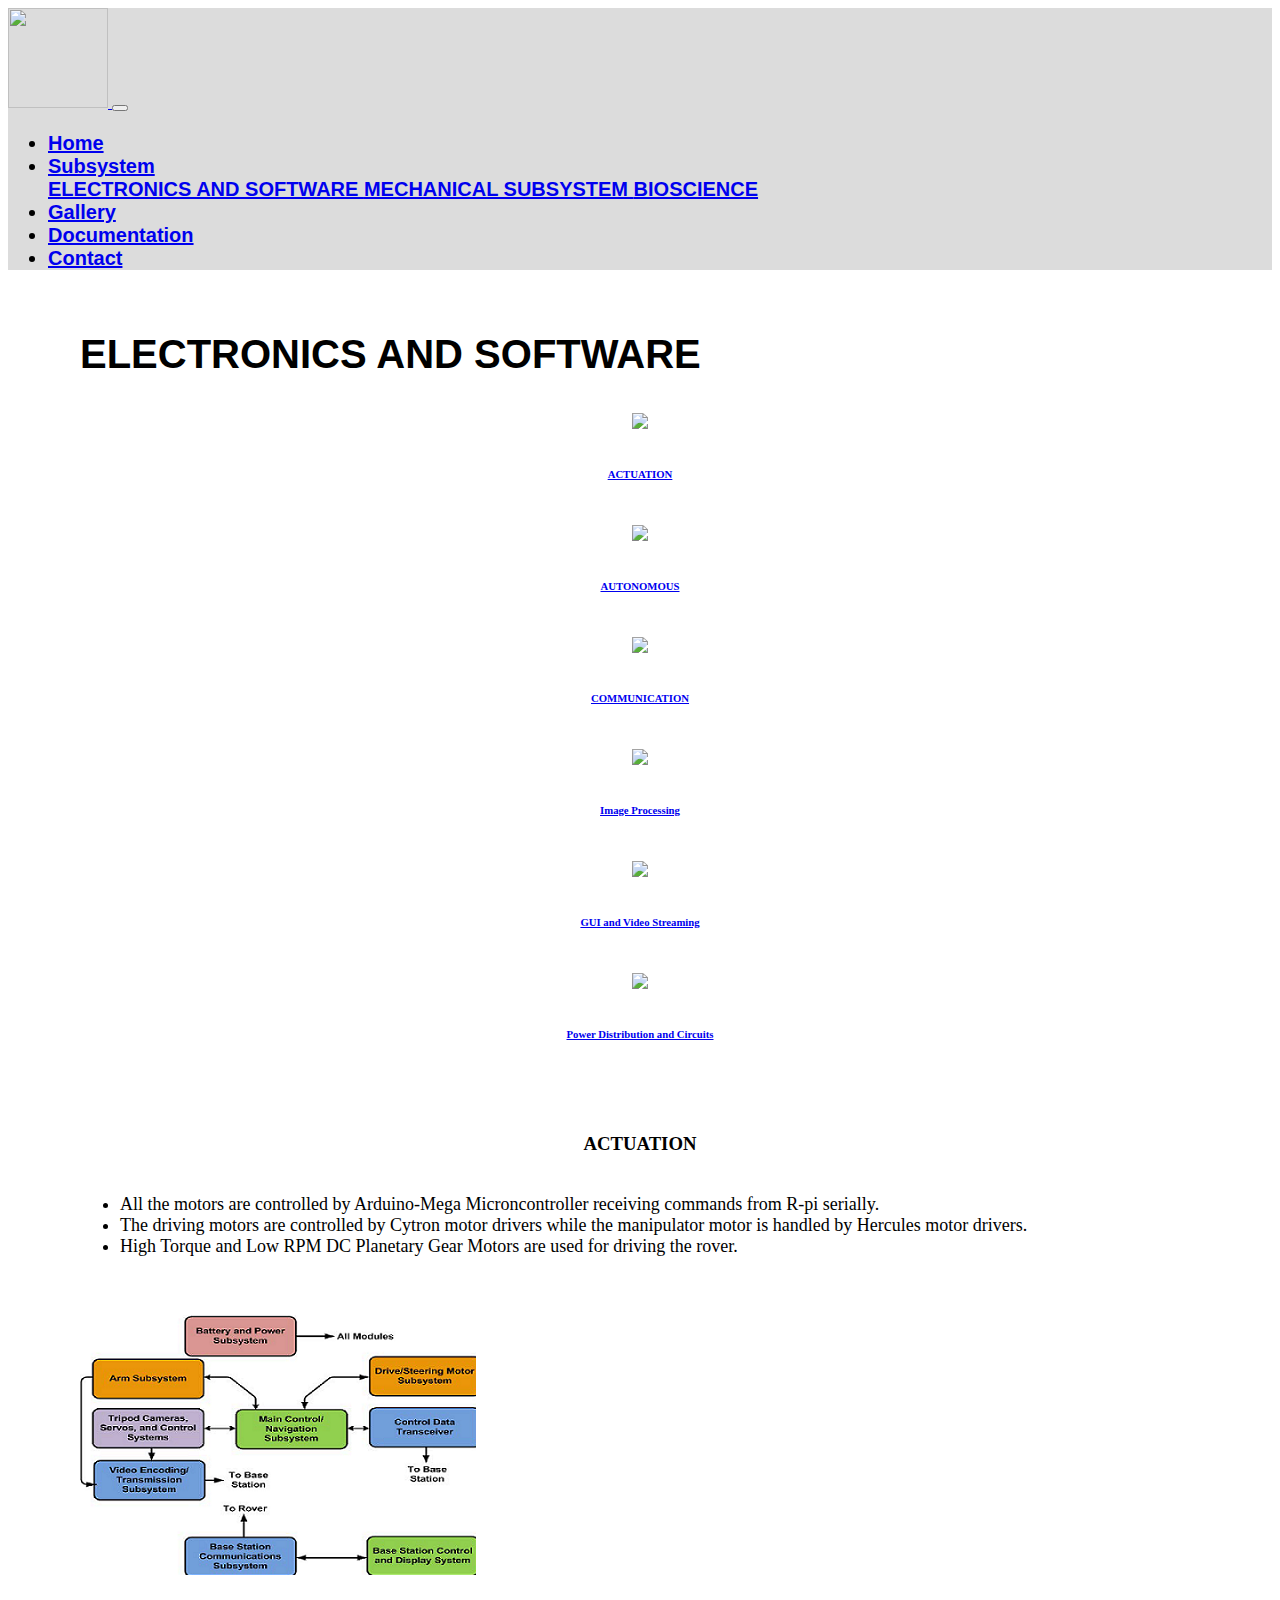
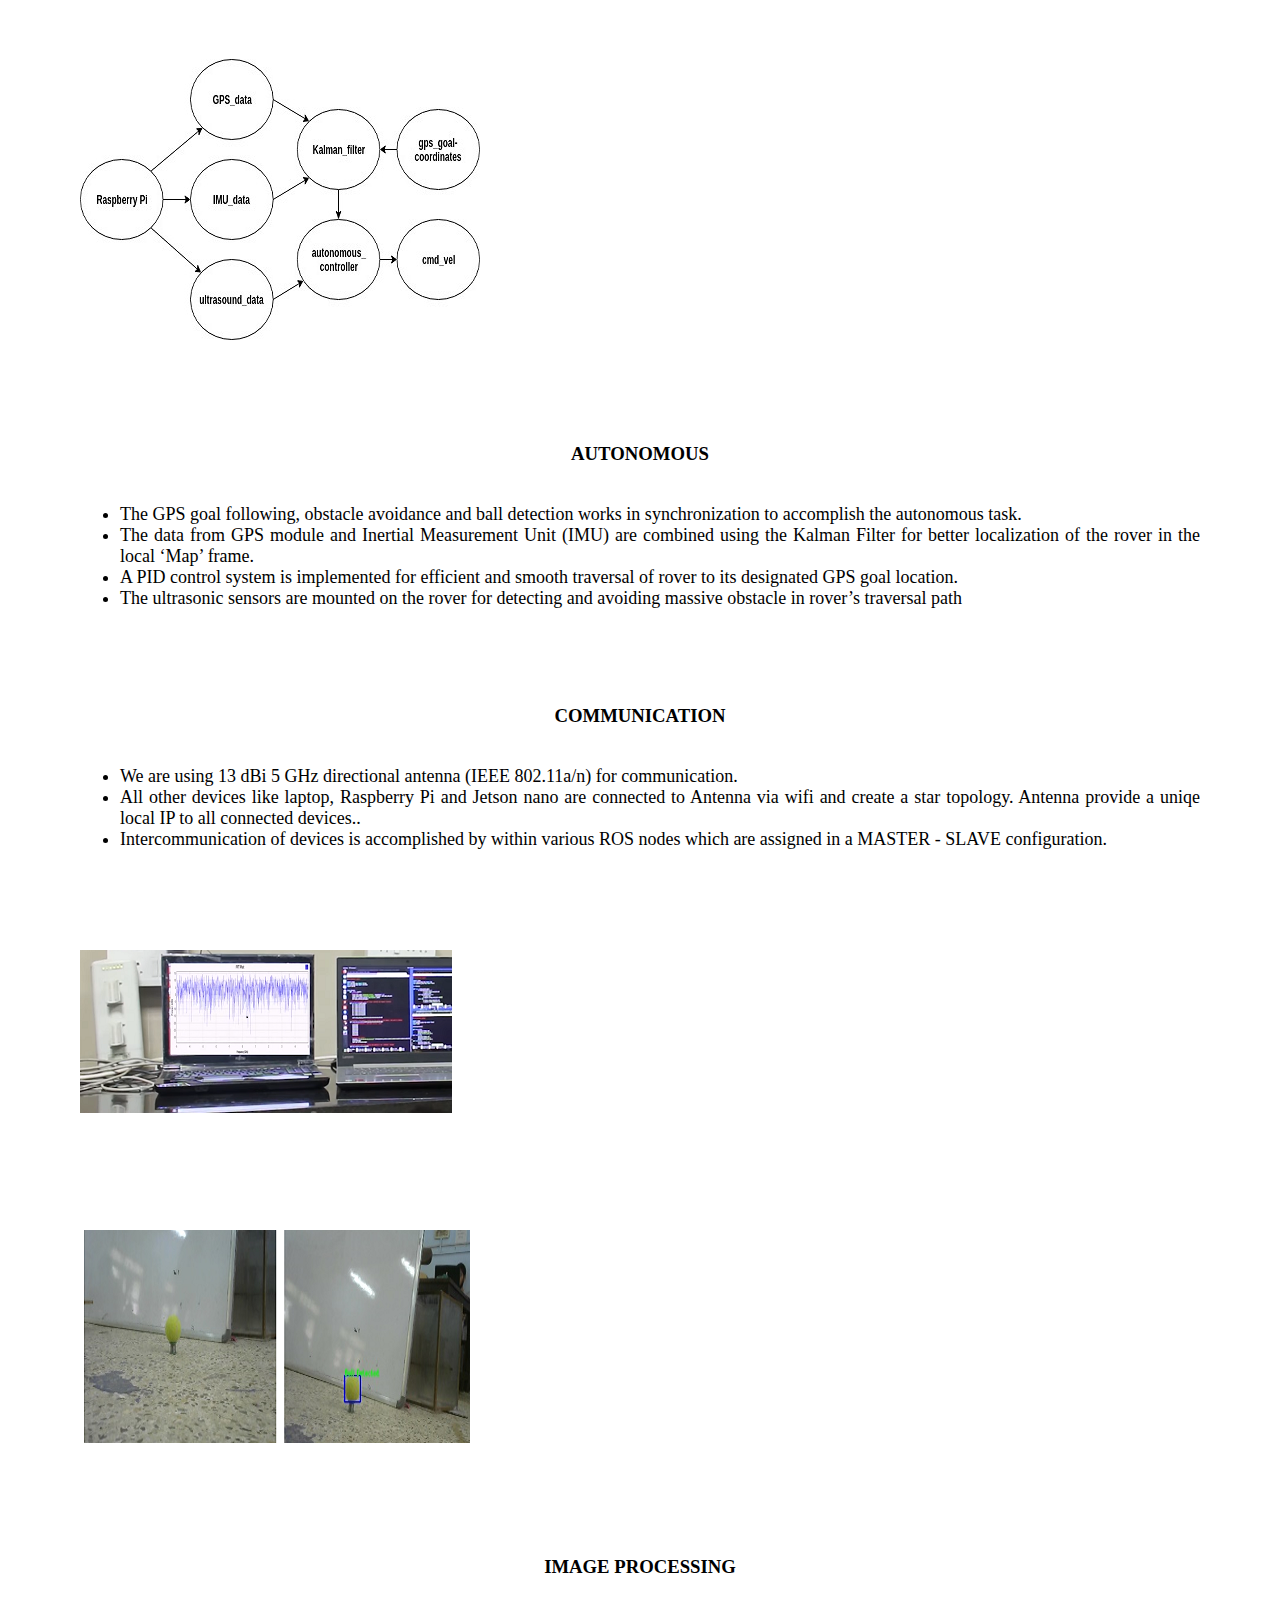
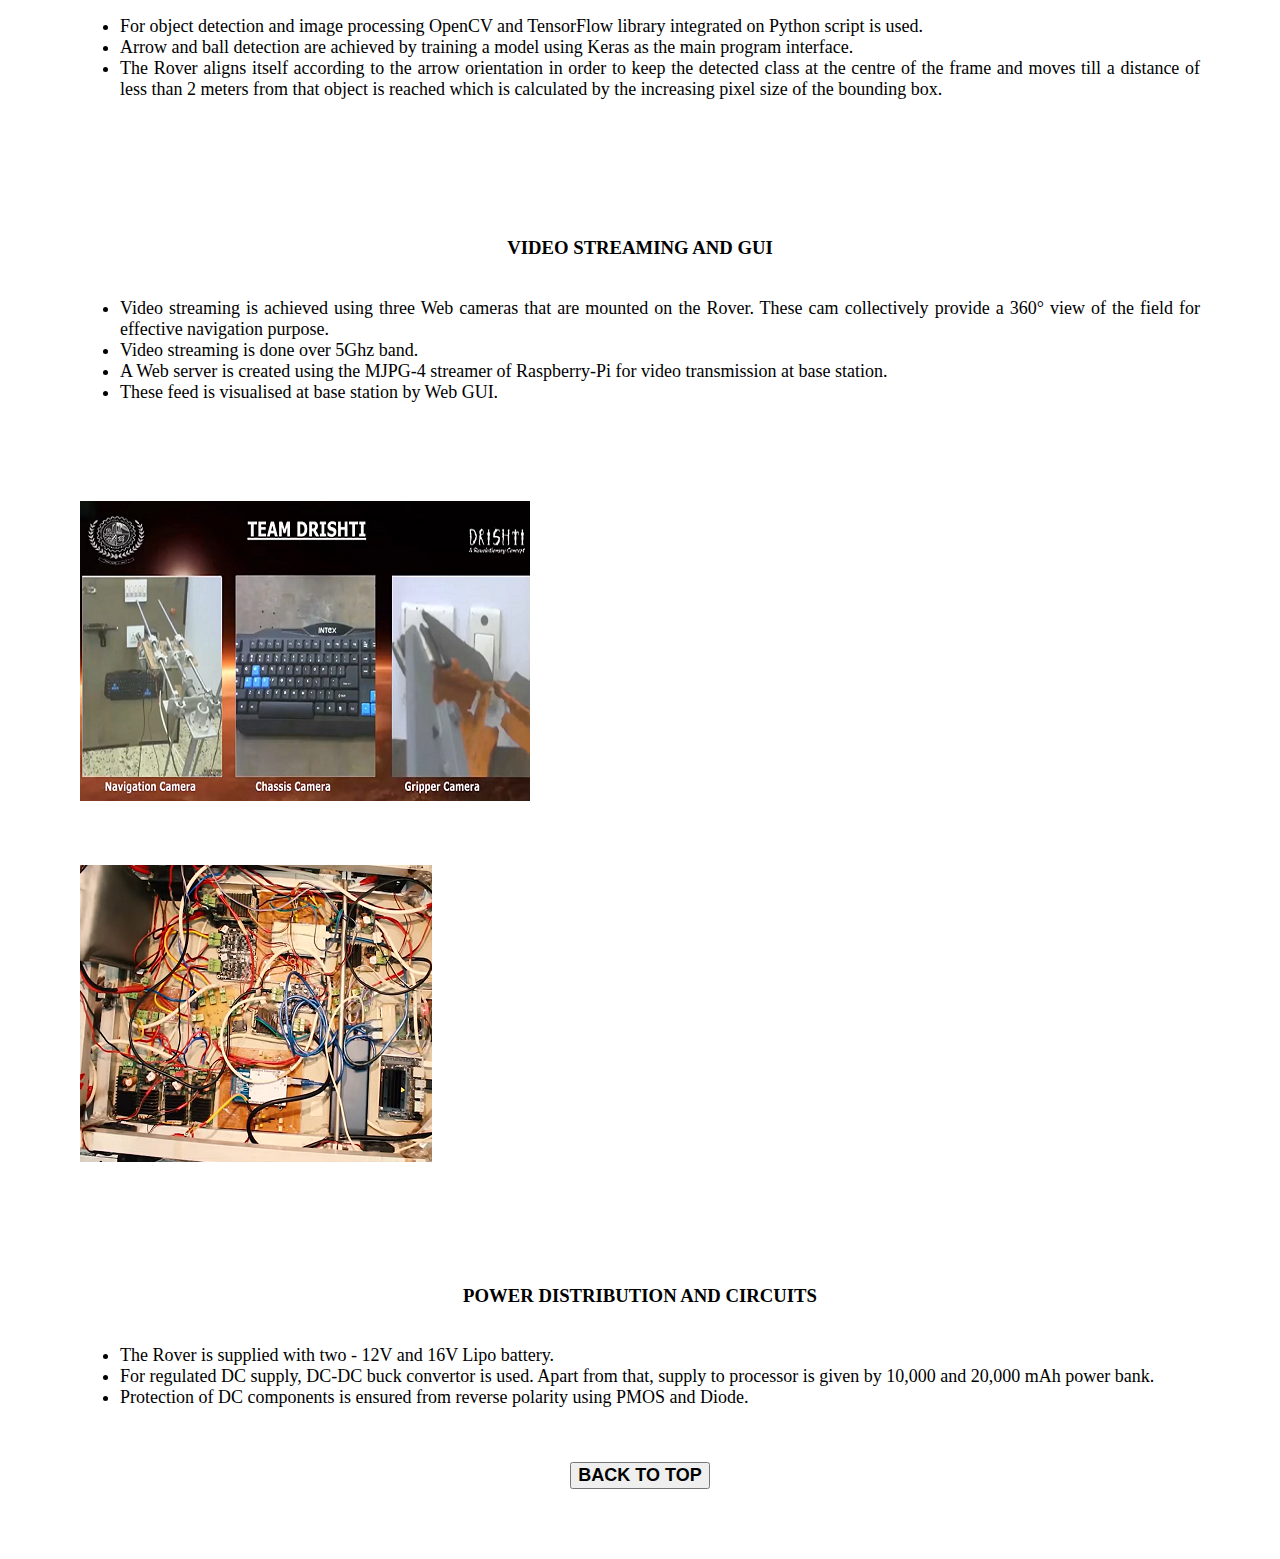
==== electronics.html @ 45e0bbbf "Update electronics.html" ====
<!DOCTYPE html>
<html>
<head>
    <meta charset="utf-8">
    <meta name="viewport" content="width=device-width, initial-scale=1, shrink-to-fit=no">
    <title>
        Electronics
    </title>
    <link rel="stylesheet" href="css/bootstrap.min.css">
    <link rel="stylesheet" type="text/css" media="screen" href="electronics.css">
    </head>
    <body>
        <!----------------------------------------->
        <!--navbar-->
        <a name="top"></a>
        <nav class="navbar navbar-expand-md navbar-light" style="background-color:	rgb(220,220,220);">
            <a href ="#" class="navbar-brand">
                    <img src="images/rover.jpg"
                    height="100"
                    width="100"> 
            </a>
            <button type="button" class="navbar-toggler" data-toggle="collapse" data-target="#menu">
                <span class="navbar-toggler-icon"></span>
            </button>
            <div class="collapse navbar-collapse" id="menu">
                <ul class="navbar-nav ml-auto">
                    <!-------------------------------------------------------------------------------->
                    <!--DROPDOWN-->
                    <li class="nav-item"style="font-weight: bold;"><a href="index.html" class="nav-link">Home</a></li>
                        <li class="nav-item dropdown "style="font-weight: bold;">
                            <a href="#" class="nav-link dropdown-toogle" data-toggle="dropdown">Subsystem</a>
                            <div class="dropdown-menu"style="background-color:	rgb(220,220,220);">
                                <a href="electronics.html" class="dropdown-item">
                                    ELECTRONICS AND SOFTWARE
                                </a>
                                <a href="mechanical.html" class="dropdown-item">
                                    MECHANICAL SUBSYSTEM
                                </a>
                                <a href="bioscience.html" class="dropdown-item">
                                            BIOSCIENCE
                                </a>
                            </div>
                        </li>
                   <!-- <li class="nav-item"style="font-weight: bold;"><a href="file:///C:/Users/Lenovo/Desktop/rover_site/WEBSITE/team.html" class="nav-link">Team</a></li>-->
                    <!-------------------------------------------------------------------------------->
                    <!--DROPDOWN-->
                        <li class="nav-item dropdown"style="font-weight: bold;">
                            <a href="gallery.html" class="nav-link">Gallery</a> 
                        </li> 
                        <li class="nav-item"style="font-weight: bold;"><a href="https://docs.google.com/document/d/1h-xd_8QDOgz58PQw7iZVhm_-3nVZVRTl69o0Dmo1EVg/edit" class="nav-link">Documentation</a></li>
                        <li class="nav-item"style="font-weight: bold;"><a href="index.html" class="nav-link">Contact</a>
                    </li>
                </ul>
            </div>
        </nav>

        <!------------------------------------------------------------->
        <!--CONTENT-->
        <div style="background-image: url(background3.jpg);  background-size: cover;">
        <div class="con">
            <div class="row">
                <div class="col-12 text-center" style=" font-family: Arial, Helvetica, sans-serif; font-size: 40px; font-weight: bold;">
                   ELECTRONICS AND SOFTWARE
                </div>
            </div>
            <br><br>
            <div class="row">
                <div class="col-lg-2 col-sm-12" style="text-align: center;">
                    <img src="images/actuation.jpg">
                    <br>
                   <a href="#actuator"><h6 style="padding-top: 10px;padding-bottom: 20px;">ACTUATION</h6></a> 
                </div>
                <div class="col-lg-2 col-sm-12" style="text-align: center;">
                    <img src="images/autonomous.jpg">
                    <br>
                   <a href="#autonomous"><h6 style="padding-top: 10px;padding-bottom: 20px;">AUTONOMOUS</h6></a> 
                </div>
                <div class="col-lg-2 col-sm-12" style="text-align: center;">
                    <img src="images/wifi.jpg">
                    <br>
                   <a href="#wifi"><h6 style="padding-top: 10px;padding-bottom: 20px;">COMMUNICATION</h6></a> 
                </div>
                <div class="col-lg-2 col-sm-12" style="text-align: center;">
                    <img src="images/ip.jpg">
                    <br>
                   <a href="#ip"><h6 style="padding-top: 10px;padding-bottom: 20px;">Image Processing</h6></a> 
                </div>
                <div class="col-lg-2 col-sm-122" style="text-align: center;">
                    <img src="images/gui.jpg">
                    <br>
                   <a href="#gui"><h6 style="padding-top: 10px;padding-bottom: 20px;">GUI and Video Streaming</h6></a> 
                </div>
                <div class="col-lg-2 col-sm-12" style="text-align: center;">
                    <img src="images/power.jpg">
                    <br>
                   <a href="#power"><h6 style="padding-top: 10px;">Power Distribution and Circuits</h6></a> 
                </div>
                <!------------------------------------------------------------------------------------------------------------>
            </div>
        <div class="row">
            <div class="col-md-8 col-sm-12"style="padding-top: 50px;" id="actuator">
                <h3 style="text-align: center;">
                    ACTUATION
                </h3>
                <ul style="padding-top: 20px;text-align: justify;font-size: 18px;">
                    <li>All the motors are controlled by Arduino-Mega Microncontroller receiving commands from R-pi serially.</li>
                    <li> The driving motors are controlled by Cytron motor drivers while the manipulator motor
                        is handled by Hercules motor drivers. </li>
                    <li>High Torque and Low RPM DC Planetary Gear Motors are used for driving the rover.</li>
                </ul>
            </div>
            <div class="col-md-4 col-sm-12 text-center"style="padding-top: 40px;">
                <img class="img-fluid " src="solar/actuation.jpg" alt="actuation">
            </div>
    
            <!-------------------------------------------------------->
            <!--AUTONOMOUS-->
            
            <div class="col-md-4 col-sm-12  text-center" style="padding-top: 80px;">
                <img class="img-fluid" alt="autonomous" src="solar/kalman_filter.jpg">
            </div>
            <div class="col-md-8 col-sm-12" style="padding-top: 80px;" id="autonomous">
                <h3 style="text-align: center;">
                    AUTONOMOUS
                </h3>
                <ul style="padding-top: 20px;text-align: justify; font-size: 18px;">
                    <li>The GPS goal following, obstacle avoidance and ball detection works in synchronization to accomplish the autonomous task. </li>
                    <li>The data from GPS module and Inertial Measurement Unit (IMU) are combined using the Kalman Filter for better localization of the rover in the local ‘Map’ frame. </li>
                    <li>A PID control system is implemented for efficient and smooth traversal of rover to its designated GPS goal location.  </li>
                    <li>The ultrasonic sensors are mounted on the rover for detecting and avoiding massive obstacle in rover’s traversal path </li>
                </ul>
        
        </div>
        <!---------------------------------------------------------------->
        <!--COMMUNICATION-->
        <div class="col-md-8 col-sm-12"style="padding-top: 60px;" id="wifi">
            <h3 style="text-align: center;">
                COMMUNICATION
            </h3>
            <ul style="padding-top: 20px; text-align: justify;font-size: 18px;">
                <li>We are using 13 dBi 5 GHz directional antenna (IEEE 802.11a/n) for communication.</li>
                <li>All other devices like laptop, Raspberry Pi and Jetson nano are connected to Antenna via wifi and create a star topology.
                    Antenna provide a uniqe local IP to all connected devices..</li>
                <li>Intercommunication of devices is accomplished by within various ROS nodes which are assigned in a MASTER - SLAVE configuration.</li>
            </ul>
        </div>
        <div class="col-md-4 col-sm-12 text-center"style="padding-top: 10px;">
            <img class="img-fluid " src="solar/communication.jpg" alt="communication" style="padding-top: 60px;">
        </div>
        <!----------------------------------------------------->
        <!--IMAGE PROCESSING-->
        <div class="col-md-4 col-sm-12 text-center" >
            <img class="img-fluid " src="solar/ip.jpg" alt="ip" style="padding-top: 100px;">
        </div>
        <div class="col-md-8 col-sm-12" style="padding-top: 90px;" id="ip">
            <h3 style="text-align: center;">
                IMAGE PROCESSING
            </h3>
            <ul style="padding-top: 20px;text-align: justify;font-size: 18px;">
                <li>For object detection and image processing OpenCV and TensorFlow library integrated on Python script is used.  </li>
                <li>Arrow and ball detection are achieved by training a model using Keras as the main program interface.</li>
                <li>The Rover aligns itself according to the arrow orientation in order to keep the detected class at the centre of the frame and moves till a distance of less than 2 meters from that
                        object is reached which is calculated by the increasing pixel size of the bounding box. </li>
            </ul>
        
    </div>
    <!-------------------------------------------------->
    <!--GUI-->
    <div class="col-md-8 col-sm-12"style="padding-top: 100px;">
        <h3 style="text-align: center;" id="gui">
            VIDEO STREAMING AND GUI
        </h3>
        <ul style="padding-top: 20px;text-align: justify;font-size: 18px;">
            <li>Video streaming is achieved using three Web cameras that are mounted on the Rover. These cam collectively provide a 360° view of the field for effective navigation purpose.</li>
            <li>Video streaming is done over 5Ghz band. </li>
            <li>A Web server is created using the MJPG-4 streamer of Raspberry-Pi for video transmission at base station.</li>
            <li>These feed is visualised at base station by Web GUI. </li>
        </ul>
    </div>
    <div class="col-md-4 col-sm-12 text-center"style="padding-top: 80px;">
        <img class="img-fluid" src="solar/gui1.jpg" alt="GUI">
    </div>
        <!-------------------------------------------------->
        <!--CIRCUIT-->
        <div class="col-md-4 col-sm-12 text-center" style="padding-top: 60px;">
            <img class="img-fluid " src="solar/circuit.jpg" alt="circuit">
        </div>
        <div class="col-md-8 col-sm-12" style="padding-top: 100px;" id="power">
            <h3 style="text-align: center;">
                POWER DISTRIBUTION AND CIRCUITS
            </h3>
            <ul style="padding-top: 20px;text-align: justify;font-size: 18px;">
                <li>The Rover is supplied with two - 12V and 16V Lipo battery.  </li>
                <li>For regulated DC supply, DC-DC buck convertor is used. Apart from that, supply to processor is given by 10,000 and 20,000 mAh power bank.</li>
                <li>Protection of DC components is ensured from reverse polarity using PMOS and Diode.</li>
            </ul>
        
    </div>
        </div>
            <br>
            <br>
<div style="text-align: center;font-size: 20px; font-weight: bold;">
            <a href="#top">
                <button type="button" class="btn btn-info btn-lg" style="font-size: 18px; font-weight: bold; ">BACK TO TOP</button></a>
        </div></div></div>
        <script src="js/jquery.min.js"></script>
        <script src="js/bootstrap.min.js"></script>
    </body>
</html>
---- electronics.css ----
.navbar-nav{
    font-family: Arial;
    font-size: 20px;
}
.con{
    border:2px solid transparent;
    padding-top: 40px;
     padding-left: 70px;
     padding-right: 70px;
     padding-bottom: 60px;
 }
 ul li:hover{
    background-color:rgb(211,211,211);
    font-weight: bolder;
}
@media (max-width: 600.98px) { 
    .con{
        border:2px solid transparent;
        padding-top: 40px;
         padding-left: 20px;
         padding-right: 20px;
         padding-bottom: 60px;
     }
}
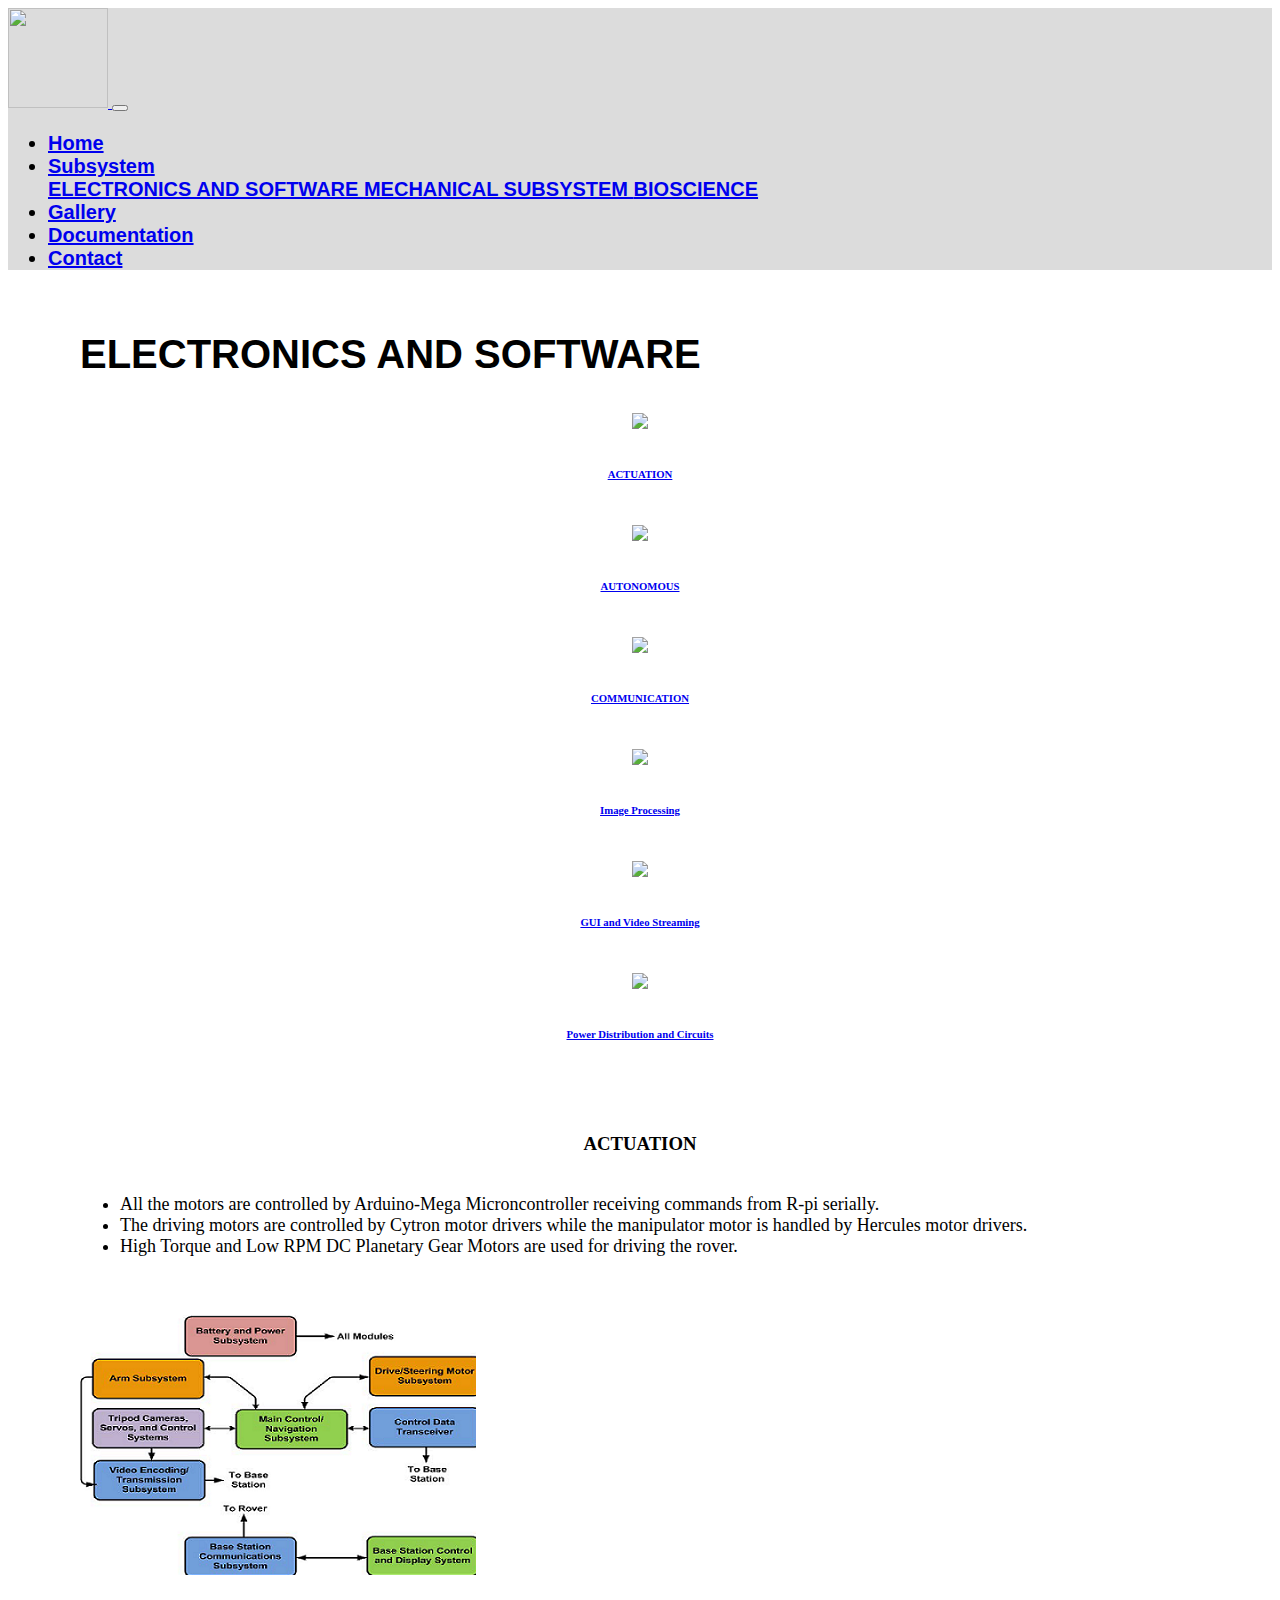
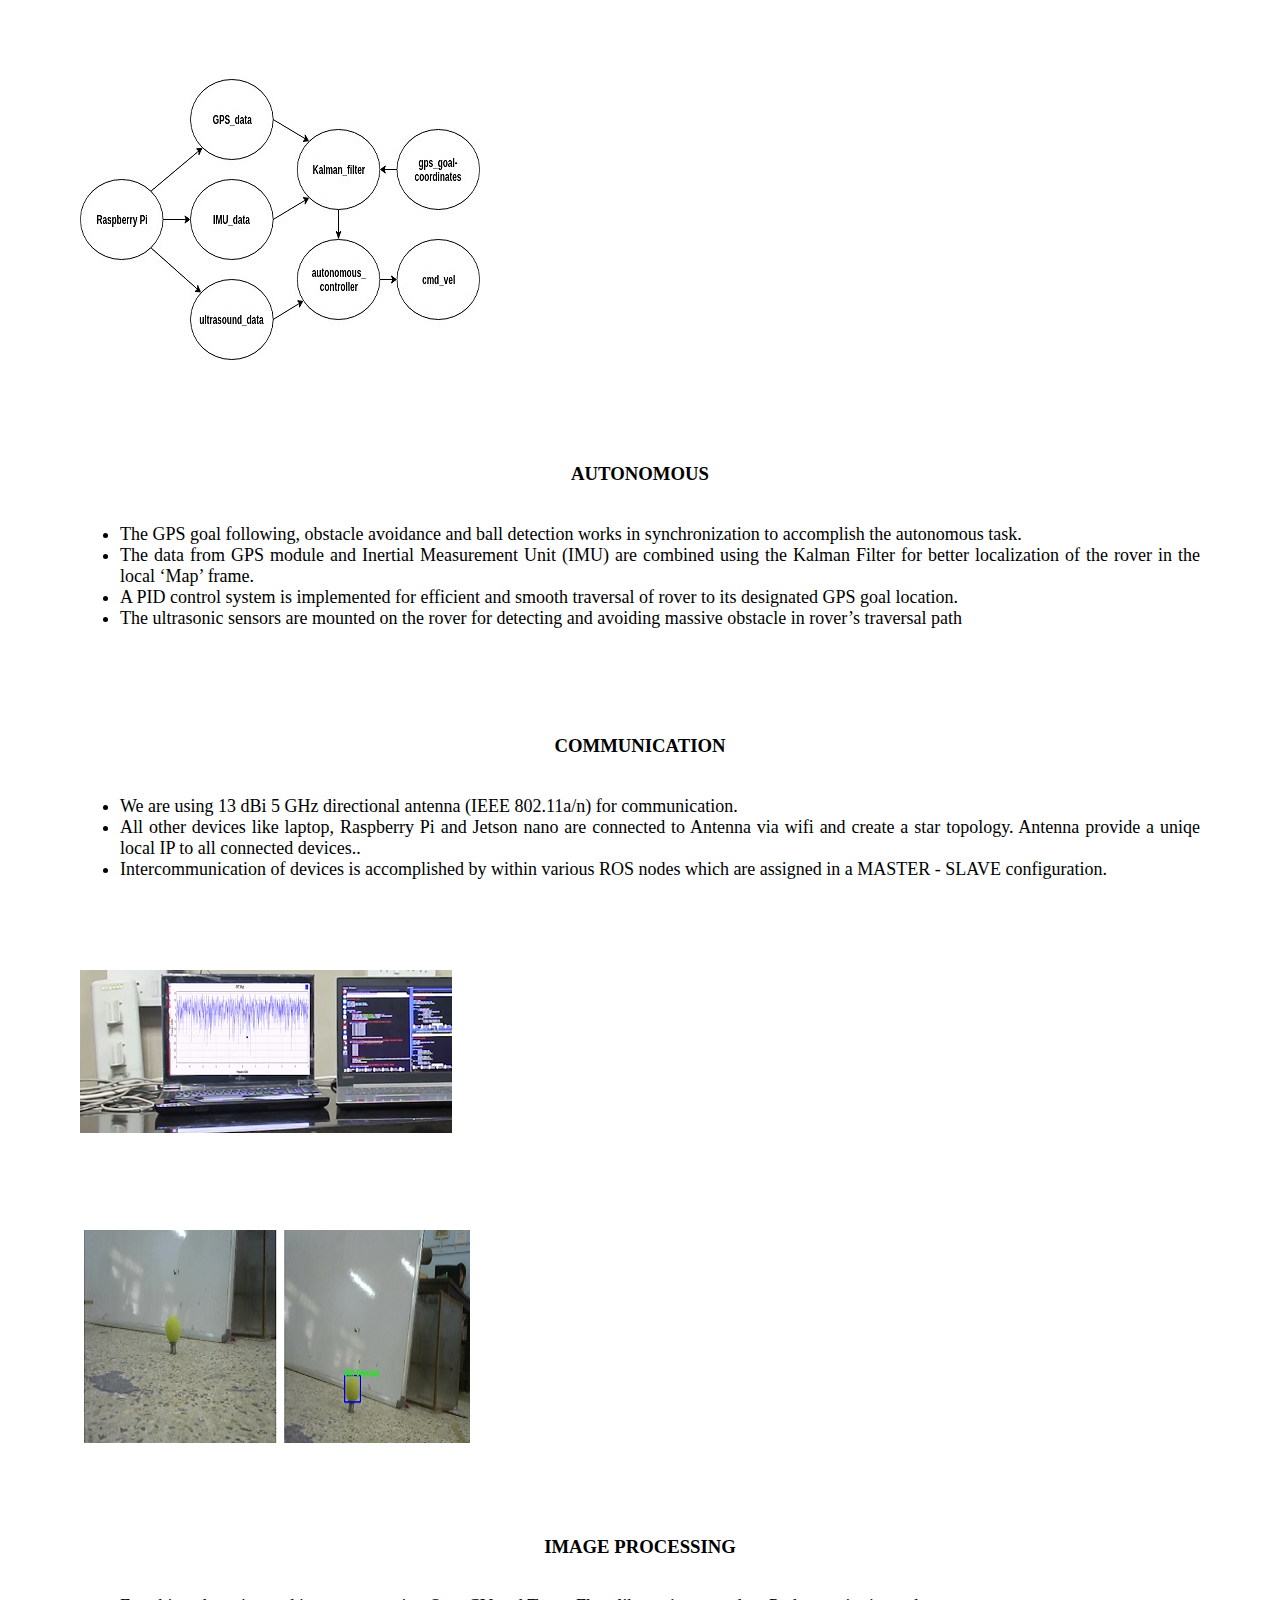
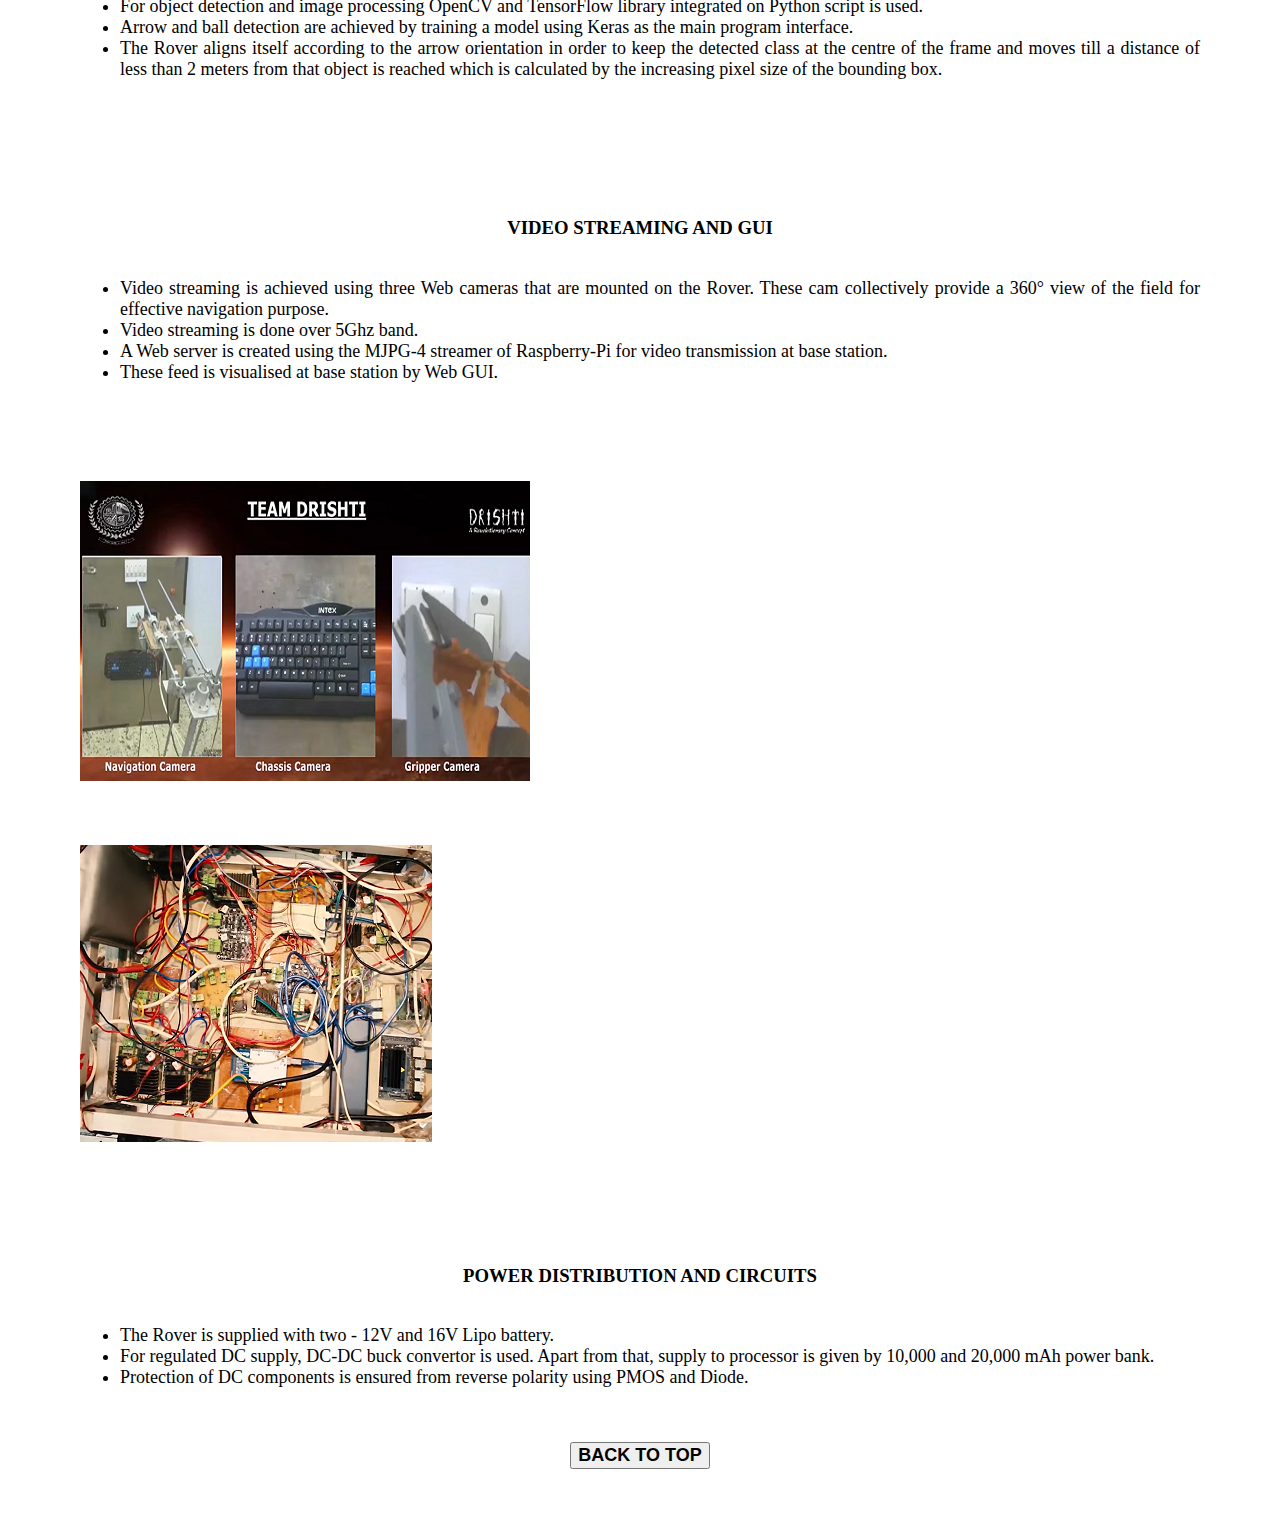
==== commit baf4355f: "Update electronics.html" ====
--- a/electronics.html
+++ b/electronics.html
@@ -17,12 +17,12 @@
             <a href ="#" class="navbar-brand">
                     <img src="images/rover.jpg"
                     height="100"
-                    width="100"> 
+                    width="100">
             </a>
             <button type="button" class="navbar-toggler" data-toggle="collapse" data-target="#menu">
                 <span class="navbar-toggler-icon"></span>
             </button>
-            <div class="collapse navbar-collapse" id="menu">
+            <div class="collapse navbar-collapse h" id="menu">
                 <ul class="navbar-nav ml-auto">
                     <!-------------------------------------------------------------------------------->
                     <!--DROPDOWN-->
@@ -56,7 +56,7 @@
 
         <!------------------------------------------------------------->
         <!--CONTENT-->
-        <div style="background-image: url(background3.jpg);  background-size: cover;">
+        <div style="background-image: url(background1.jpg);  background-size: cover;background-color: rgba(255,255,255,0.7); background-blend-mode: lighten;">
         <div class="con">
             <div class="row">
                 <div class="col-12 text-center" style=" font-family: Arial, Helvetica, sans-serif; font-size: 40px; font-weight: bold;">
@@ -65,32 +65,32 @@
             </div>
             <br><br>
             <div class="row">
-                <div class="col-lg-2 col-sm-12" style="text-align: center;">
+                <div class="col-lg-2 col-sm-6" style="text-align: center;">
                     <img src="images/actuation.jpg">
                     <br>
                    <a href="#actuator"><h6 style="padding-top: 10px;padding-bottom: 20px;">ACTUATION</h6></a> 
                 </div>
-                <div class="col-lg-2 col-sm-12" style="text-align: center;">
+                <div class="col-lg-2 col-sm-6" style="text-align: center;">
                     <img src="images/autonomous.jpg">
                     <br>
                    <a href="#autonomous"><h6 style="padding-top: 10px;padding-bottom: 20px;">AUTONOMOUS</h6></a> 
                 </div>
-                <div class="col-lg-2 col-sm-12" style="text-align: center;">
+                <div class="col-lg-2 col-sm-6" style="text-align: center;">
                     <img src="images/wifi.jpg">
                     <br>
                    <a href="#wifi"><h6 style="padding-top: 10px;padding-bottom: 20px;">COMMUNICATION</h6></a> 
                 </div>
-                <div class="col-lg-2 col-sm-12" style="text-align: center;">
+                <div class="col-lg-2 col-sm-6" style="text-align: center;">
                     <img src="images/ip.jpg">
                     <br>
                    <a href="#ip"><h6 style="padding-top: 10px;padding-bottom: 20px;">Image Processing</h6></a> 
                 </div>
-                <div class="col-lg-2 col-sm-122" style="text-align: center;">
+                <div class="col-lg-2 col-sm-6" style="text-align: center;">
                     <img src="images/gui.jpg">
                     <br>
                    <a href="#gui"><h6 style="padding-top: 10px;padding-bottom: 20px;">GUI and Video Streaming</h6></a> 
                 </div>
-                <div class="col-lg-2 col-sm-12" style="text-align: center;">
+                <div class="col-lg-2 col-sm-6" style="text-align: center;">
                     <img src="images/power.jpg">
                     <br>
                    <a href="#power"><h6 style="padding-top: 10px;">Power Distribution and Circuits</h6></a> 
@@ -98,7 +98,7 @@
                 <!------------------------------------------------------------------------------------------------------------>
             </div>
         <div class="row">
-            <div class="col-md-8 col-sm-12"style="padding-top: 50px;" id="actuator">
+            <div class="col-lg-8 col-md-12"style="padding-top: 50px;" id="actuator">
                 <h3 style="text-align: center;">
                     ACTUATION
                 </h3>
@@ -109,17 +109,17 @@
                     <li>High Torque and Low RPM DC Planetary Gear Motors are used for driving the rover.</li>
                 </ul>
             </div>
-            <div class="col-md-4 col-sm-12 text-center"style="padding-top: 40px;">
+            <div class="col-lg-4 col-md-12 text-center"style="padding-top: 40px;">
                 <img class="img-fluid " src="solar/actuation.jpg" alt="actuation">
             </div>
-    
+        </div>
             <!-------------------------------------------------------->
             <!--AUTONOMOUS-->
-            
-            <div class="col-md-4 col-sm-12  text-center" style="padding-top: 80px;">
+        <div class="row" style="padding-top: 20px;">
+            <div class="col-lg-4 col-md-12 order-lg-1 order-2 text-center" style="padding-top: 80px;">
                 <img class="img-fluid" alt="autonomous" src="solar/kalman_filter.jpg">
             </div>
-            <div class="col-md-8 col-sm-12" style="padding-top: 80px;" id="autonomous">
+            <div class="col-lg-8 col-md-12 order-lg-2 order-1" style="padding-top: 80px;" id="autonomous">
                 <h3 style="text-align: center;">
                     AUTONOMOUS
                 </h3>
@@ -129,11 +129,12 @@
                     <li>A PID control system is implemented for efficient and smooth traversal of rover to its designated GPS goal location.  </li>
                     <li>The ultrasonic sensors are mounted on the rover for detecting and avoiding massive obstacle in rover’s traversal path </li>
                 </ul>
-        
+            </div>
         </div>
         <!---------------------------------------------------------------->
         <!--COMMUNICATION-->
-        <div class="col-md-8 col-sm-12"style="padding-top: 60px;" id="wifi">
+    <div class="row" style="padding-top: 10px;">
+        <div class="col-lg-8 col-md-12"style="padding-top: 60px;" id="wifi">
             <h3 style="text-align: center;">
                 COMMUNICATION
             </h3>
@@ -144,15 +145,17 @@
                 <li>Intercommunication of devices is accomplished by within various ROS nodes which are assigned in a MASTER - SLAVE configuration.</li>
             </ul>
         </div>
-        <div class="col-md-4 col-sm-12 text-center"style="padding-top: 10px;">
-            <img class="img-fluid " src="solar/communication.jpg" alt="communication" style="padding-top: 60px;">
-        </div>
+        <div class="col-lg-4 col-md-12 text-center"style="padding-top: 10px;">
+            <img class="img-fluid " src="solar/communication.jpg" alt="communication" style="padding-top: 50px;">
+        </div>
+    </div>
         <!----------------------------------------------------->
         <!--IMAGE PROCESSING-->
-        <div class="col-md-4 col-sm-12 text-center" >
-            <img class="img-fluid " src="solar/ip.jpg" alt="ip" style="padding-top: 100px;">
-        </div>
-        <div class="col-md-8 col-sm-12" style="padding-top: 90px;" id="ip">
+    <div class="row">
+        <div class="col-lg-4 col-md-12 order-lg-1 order-2  text-center" >
+            <img class="img-fluid " src="solar/ip.jpg" alt="ip" style="padding-top:80px;">
+        </div>
+        <div class="col-lg-8 col-md-12 order-lg-2 order-1" style="padding-top: 70px;" id="ip">
             <h3 style="text-align: center;">
                 IMAGE PROCESSING
             </h3>
@@ -162,11 +165,12 @@
                 <li>The Rover aligns itself according to the arrow orientation in order to keep the detected class at the centre of the frame and moves till a distance of less than 2 meters from that
                         object is reached which is calculated by the increasing pixel size of the bounding box. </li>
             </ul>
-        
+        </div>
     </div>
     <!-------------------------------------------------->
     <!--GUI-->
-    <div class="col-md-8 col-sm-12"style="padding-top: 100px;">
+<div class="row">
+    <div class="col-lg-8 col-md-12"style="padding-top: 100px;">
         <h3 style="text-align: center;" id="gui">
             VIDEO STREAMING AND GUI
         </h3>
@@ -177,15 +181,17 @@
             <li>These feed is visualised at base station by Web GUI. </li>
         </ul>
     </div>
-    <div class="col-md-4 col-sm-12 text-center"style="padding-top: 80px;">
+    <div class="col-lg-4 col-md-12 text-center"style="padding-top: 80px;">
         <img class="img-fluid" src="solar/gui1.jpg" alt="GUI">
     </div>
+</div>
         <!-------------------------------------------------->
         <!--CIRCUIT-->
-        <div class="col-md-4 col-sm-12 text-center" style="padding-top: 60px;">
+        <div class="row">
+        <div class="col-lg-4 col-md-12 order-lg-1 order-2 text-center" style="padding-top: 60px;">
             <img class="img-fluid " src="solar/circuit.jpg" alt="circuit">
         </div>
-        <div class="col-md-8 col-sm-12" style="padding-top: 100px;" id="power">
+        <div class="col-lg-8 col-md-12 order-lg-2 order-1" style="padding-top: 100px;" id="power">
             <h3 style="text-align: center;">
                 POWER DISTRIBUTION AND CIRCUITS
             </h3>
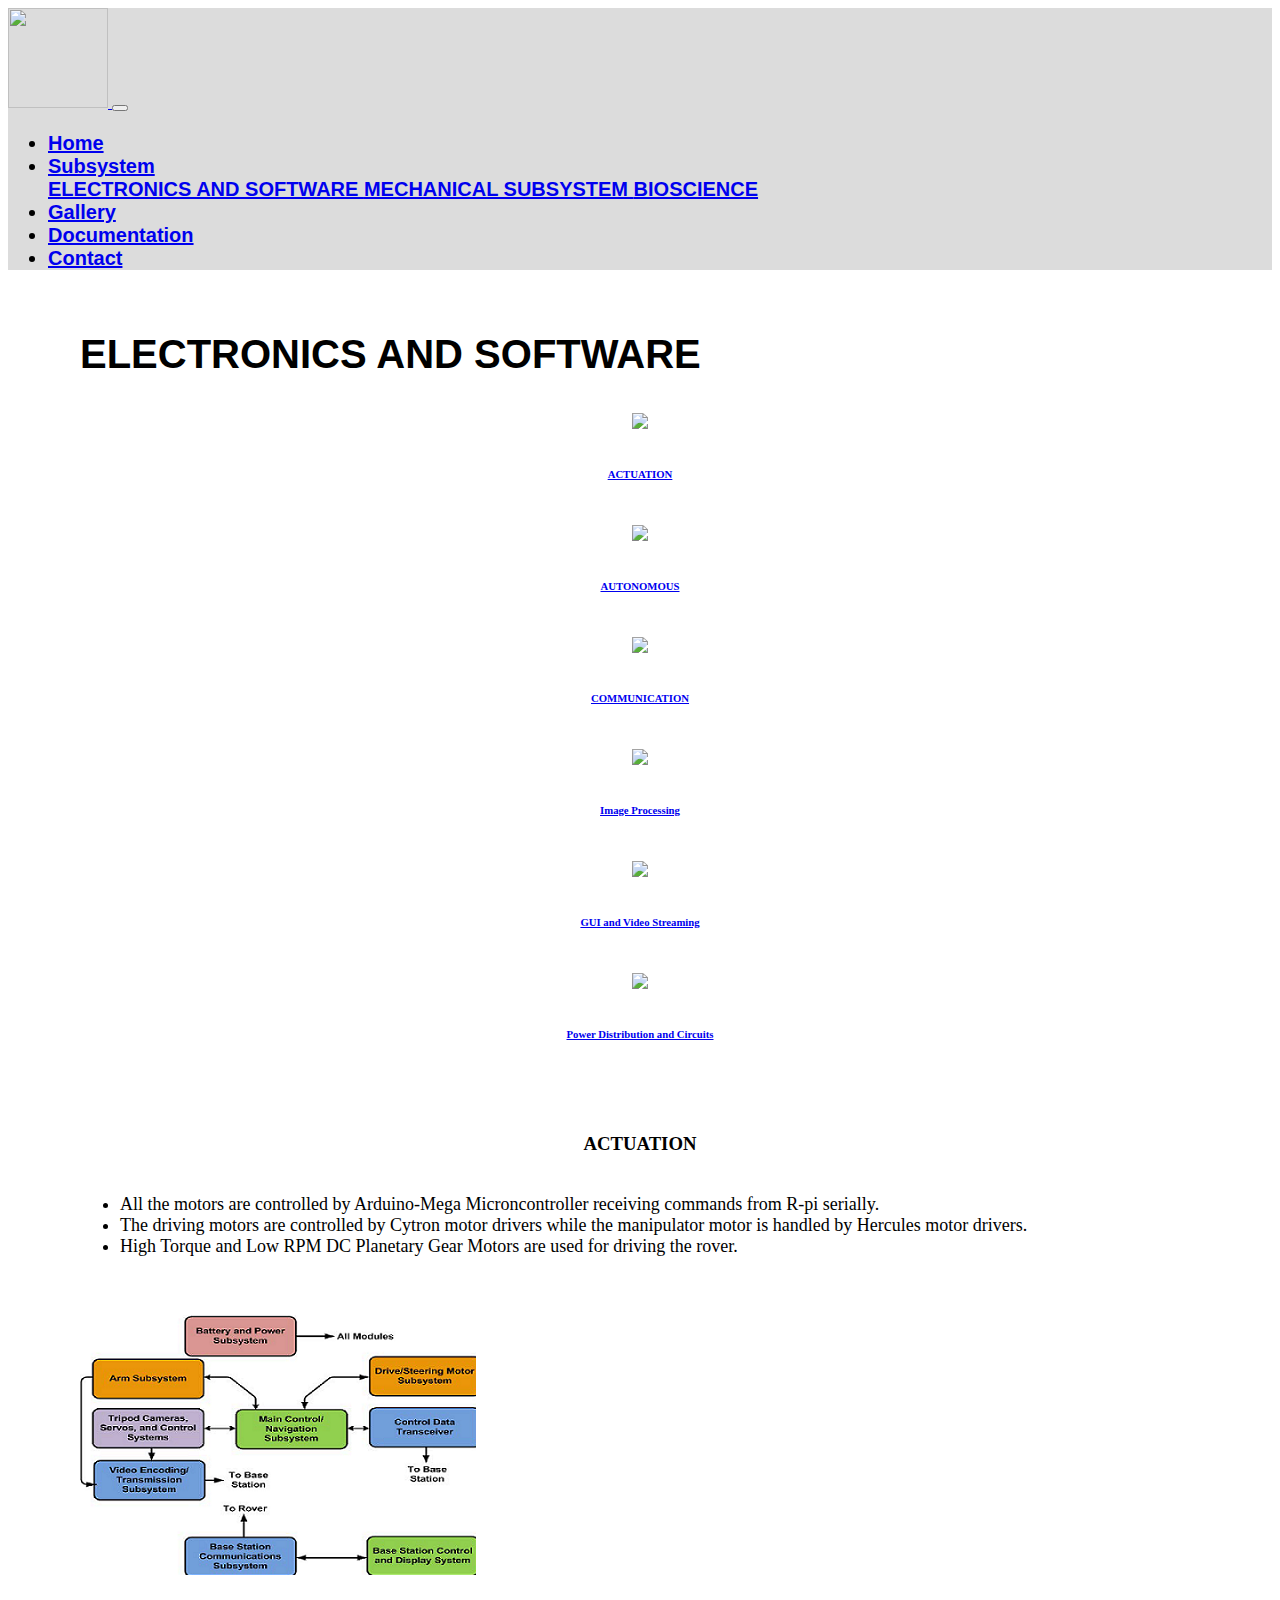
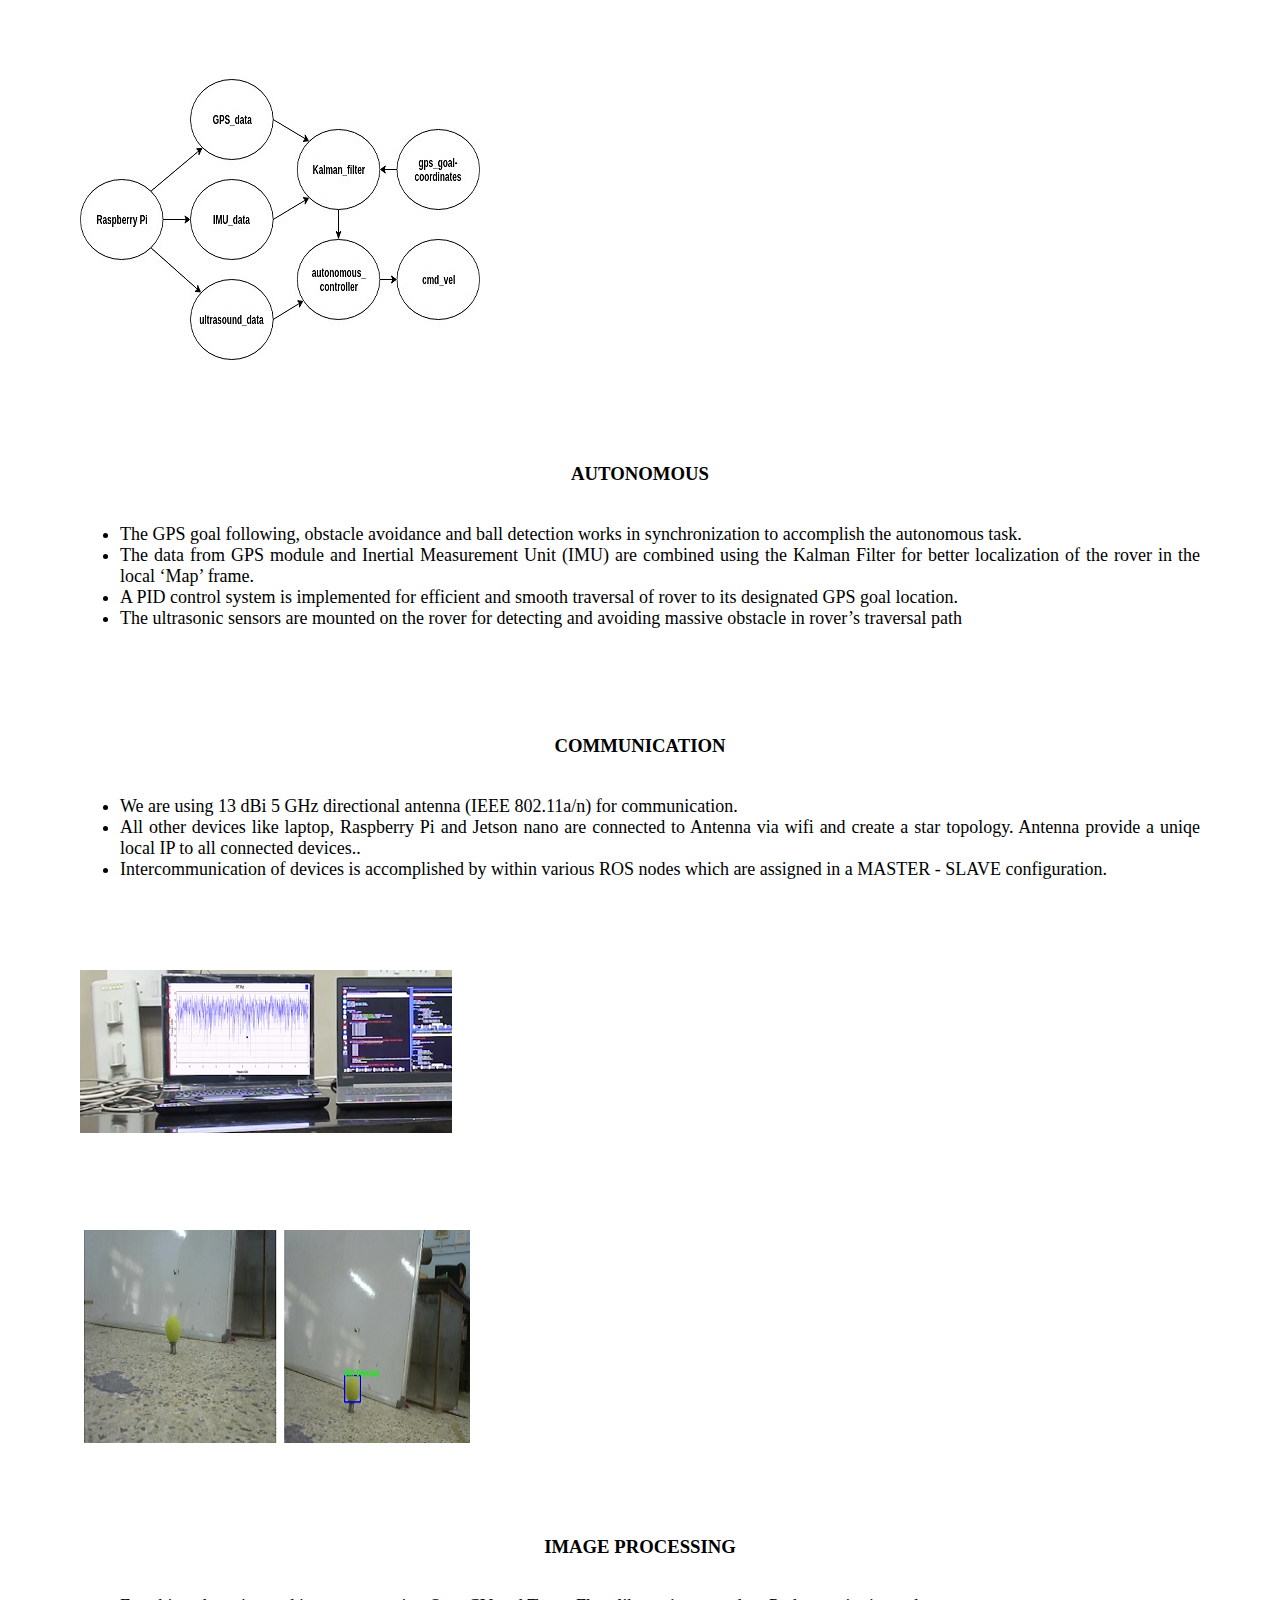
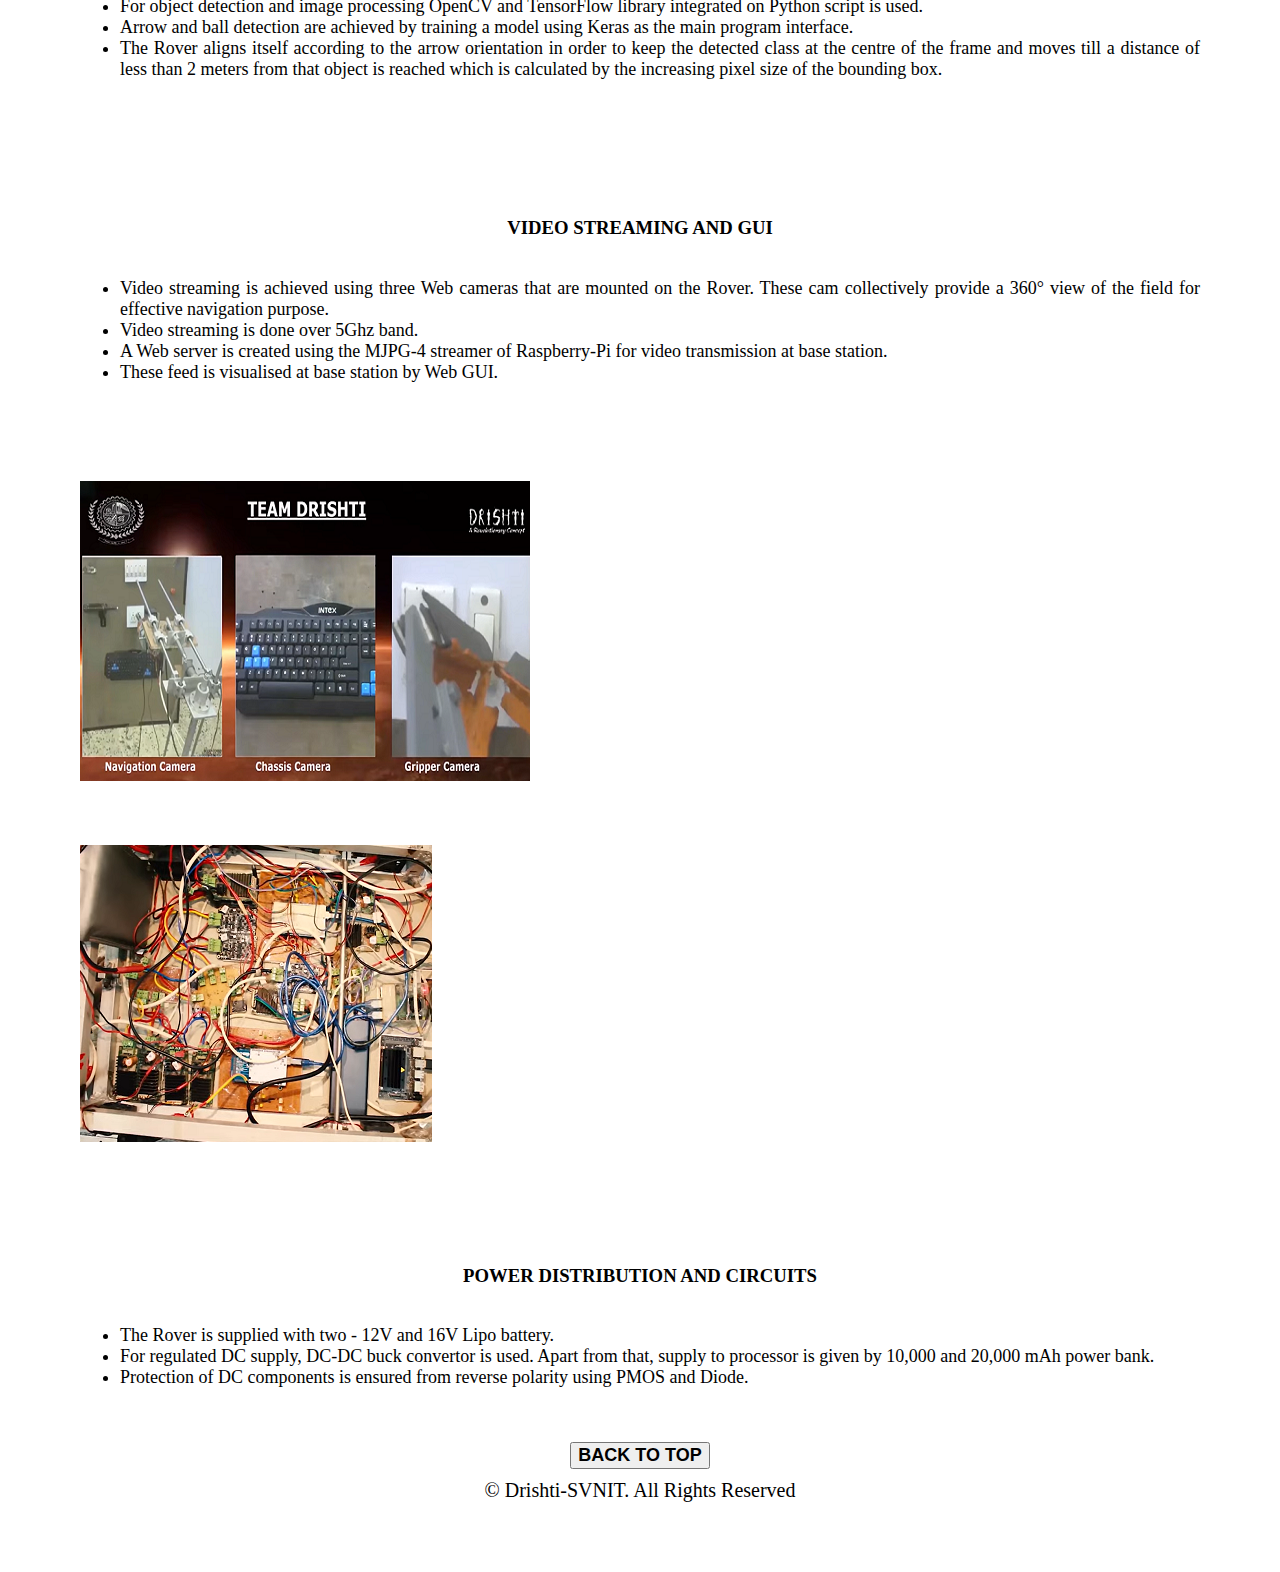
==== commit b9fa846e: "Update electronics.html" ====
--- a/electronics.html
+++ b/electronics.html
@@ -208,7 +208,12 @@
 <div style="text-align: center;font-size: 20px; font-weight: bold;">
             <a href="#top">
                 <button type="button" class="btn btn-info btn-lg" style="font-size: 18px; font-weight: bold; ">BACK TO TOP</button></a>
-        </div></div></div>
+                <div class="copyright"style="padding-top: 10px;text-align:center; font-weight:400">
+                    © Drishti-SVNIT. All Rights Reserved
+                </div>
+        </div>
+            </div>
+        </div>
         <script src="js/jquery.min.js"></script>
         <script src="js/bootstrap.min.js"></script>
     </body>
